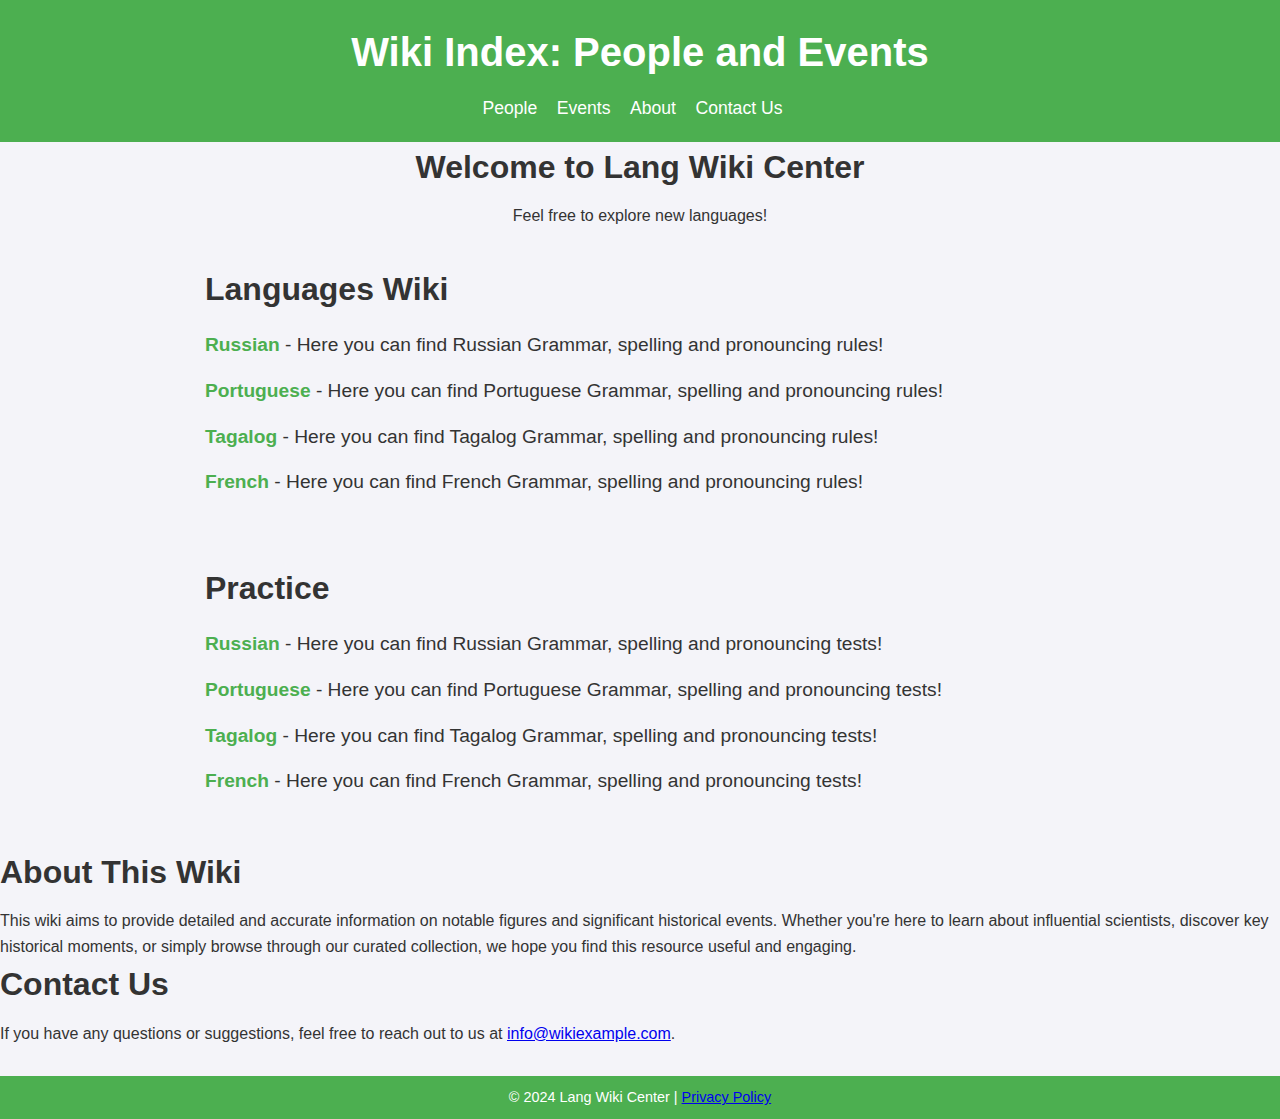
==== index.html @ fcd9fee6 "Add files via upload" ====
<!DOCTYPE html>
<html lang="en">
<head>
    <meta charset="UTF-8">
    <meta name="viewport" content="width=device-width, initial-scale=1.0">
    <title>Wiki Index</title>
    <link rel="stylesheet" href="styles/styles.css">
</head>
<body>
    <header>
        <h1>Wiki Index: People and Events</h1>
        <nav>
            <ul class="navbar">
                <li><a href="#people">People</a></li>
                <li><a href="#events">Events</a></li>
                <li><a href="#about">About</a></li>
                <li><a href="#contact">Contact Us</a></li>
            </ul>
        </nav>
    </header>

    <main>
        <section class="intro">
            <h2>Welcome to Lang Wiki Center</h2>
            <p>Feel free to explore new languages!</p>
        </section>

        <section id="people" class="wiki-list">
            <h2>Languages Wiki</h2>
            <ul>
                <li><a href="ru.html">Russian</a> - Here you can find Russian Grammar, spelling and pronouncing rules!</li>
                <li><a href="pt.html">Portuguese</a> - Here you can find Portuguese Grammar, spelling and pronouncing rules!</li>
                <li><a href="tl.html">Tagalog</a> - Here you can find Tagalog Grammar, spelling and pronouncing rules!</li>
                <li><a href="fr.html">French</a> - Here you can find French Grammar, spelling and pronouncing rules!</li>
            </ul>
        </section>

        <section id="events" class="wiki-list">
            <h2>Practice</h2>
            <ul>
                <li><a href="ru.html">Russian</a> - Here you can find Russian Grammar, spelling and pronouncing tests!</li>
                <li><a href="pt.html">Portuguese</a> - Here you can find Portuguese Grammar, spelling and pronouncing tests!</li>
                <li><a href="tl.html">Tagalog</a> - Here you can find Tagalog Grammar, spelling and pronouncing tests!</li>
                <li><a href="fr.html">French</a> - Here you can find French Grammar, spelling and pronouncing tests!</li>
            </ul>
        </section>

        <section id="about" class="about">
            <h2>About This Wiki</h2>
            <p>This wiki aims to provide detailed and accurate information on notable figures and significant historical events. Whether you're here to learn about influential scientists, discover key historical moments, or simply browse through our curated collection, we hope you find this resource useful and engaging.</p>
        </section>

        <section id="contact" class="contact">
            <h2>Contact Us</h2>
            <p>If you have any questions or suggestions, feel free to reach out to us at <a href="mailto:info@wikiexample.com">info@wikiexample.com</a>.</p>
        </section>
    </main>

    <footer>
        <p>© 2024 Lang Wiki Center | <a href="#privacy-policy">Privacy Policy</a></p>
    </footer>
</body>
</html>
---- styles/styles.css ----
/* General Styles */
* {
    box-sizing: border-box; /* Ensure padding and borders don't affect element width/height */
    margin: 0;
    padding: 0;
}

body {
    font-family: 'Arial', sans-serif;
    margin: 0;
    padding: 0;
    background-color: #f4f4f9;
    color: #333;
    line-height: 1.6;
}

header {
    background-color: #4CAF50;
    color: white;
    padding: 20px;
    text-align: center;
}

.intro {
    text-align: center;
}

h1 {
    margin: 0;
    font-size: 2.5rem;
}

h2 {
    font-size: 2rem;
    margin-bottom: 10px;
    color: #333;
}

nav {
    margin-top: 10px;
}

.navbar {
    list-style-type: none;
    padding: 0;
}

.navbar li {
    display: inline-block;
    margin-right: 15px;
}

.navbar a {
    color: #fff;
    text-decoration: none;
    font-size: 1.1rem;
}

.navbar a:hover {
    text-decoration: underline;
}

/* Text container: General padding and margins for main content */
.container {
    padding: 20px;
    margin: 0 auto;
    max-width: 1200px; /* Maximum width for large screens */
}

footer {
    background-color: #4CAF50;
    color: white;
    text-align: center;
    padding: 10px 0;
    margin-top: 30px;
}

/* Wiki List */
.wiki-list {
    margin: 20px auto;
    max-width: 900px;
}

.wiki-list ul {
    list-style-type: none;
    padding: 0;
}

.wiki-list li {
    margin: 15px 0;
    font-size: 1.2rem;
}

.wiki-list a {
    text-decoration: none;
    color: #4CAF50;
    font-weight: bold;
}

.wiki-list a:hover {
    color: #333;
}

/* Person Detail Page */
.person-detail, .achievements, .quotes, .gallery, .legacy {
    padding: 20px;
    margin: 0 auto;
    max-width: 900px;
}

.person-detail p, .achievements ul, .quotes blockquote, .legacy p {
    line-height: 1.6;
}

.achievements ul {
    padding-left: 20px;
}

.quotes blockquote {
    background-color: #f0f0f0;
    border-left: 4px solid #4CAF50;
    padding: 10px;
    font-style: italic;
    margin: 20px 0;
}

.gallery .image {
    display: block;
    max-width: 100%;
    margin: 10px 0;
    height: auto;
}

/* Footer Styles */
footer p {
    margin: 0;
    font-size: 0.9rem;
}

/* Mobile First Approach: General padding */
.container, .wiki-list, .person-detail, .achievements, .quotes, .gallery, .legacy {
    padding: 15px;
}

/* Responsive Media Queries */
@media (max-width: 1200px) {
    /* Adjust padding and max-width for tablets and medium-sized devices */
    .container, .wiki-list, .person-detail, .achievements, .quotes, .gallery, .legacy {
        max-width: 100%;
        padding: 15px;
    }
}

@media (max-width: 768px) {
    /* Adjust layout and font sizes for smaller devices like tablets */
    h1 {
        font-size: 2rem;
    }

    h2 {
        font-size: 1.5rem;
    }

    .navbar li {
        display: block; /* Stack the navbar links vertically */
        margin-bottom: 10px;
    }

    nav {
        padding: 0;
    }

    .container, .wiki-list, .person-detail, .achievements, .quotes, .gallery, .legacy {
        padding: 10px;
    }

    footer {
        padding: 10px;
    }
}

@media (max-width: 480px) {
    /* Further adjustments for mobile phones */
    h1 {
        font-size: 1.8rem;
    }

    h2 {
        font-size: 1.25rem;
    }

    .navbar a {
        font-size: 1rem;
    }

    .container, .wiki-list, .person-detail, .achievements, .quotes, .gallery, .legacy {
        padding: 10px;
    }

    .gallery .image {
        margin: 5px 0;
    }

    footer p {
        font-size: 0.8rem;
    }
}
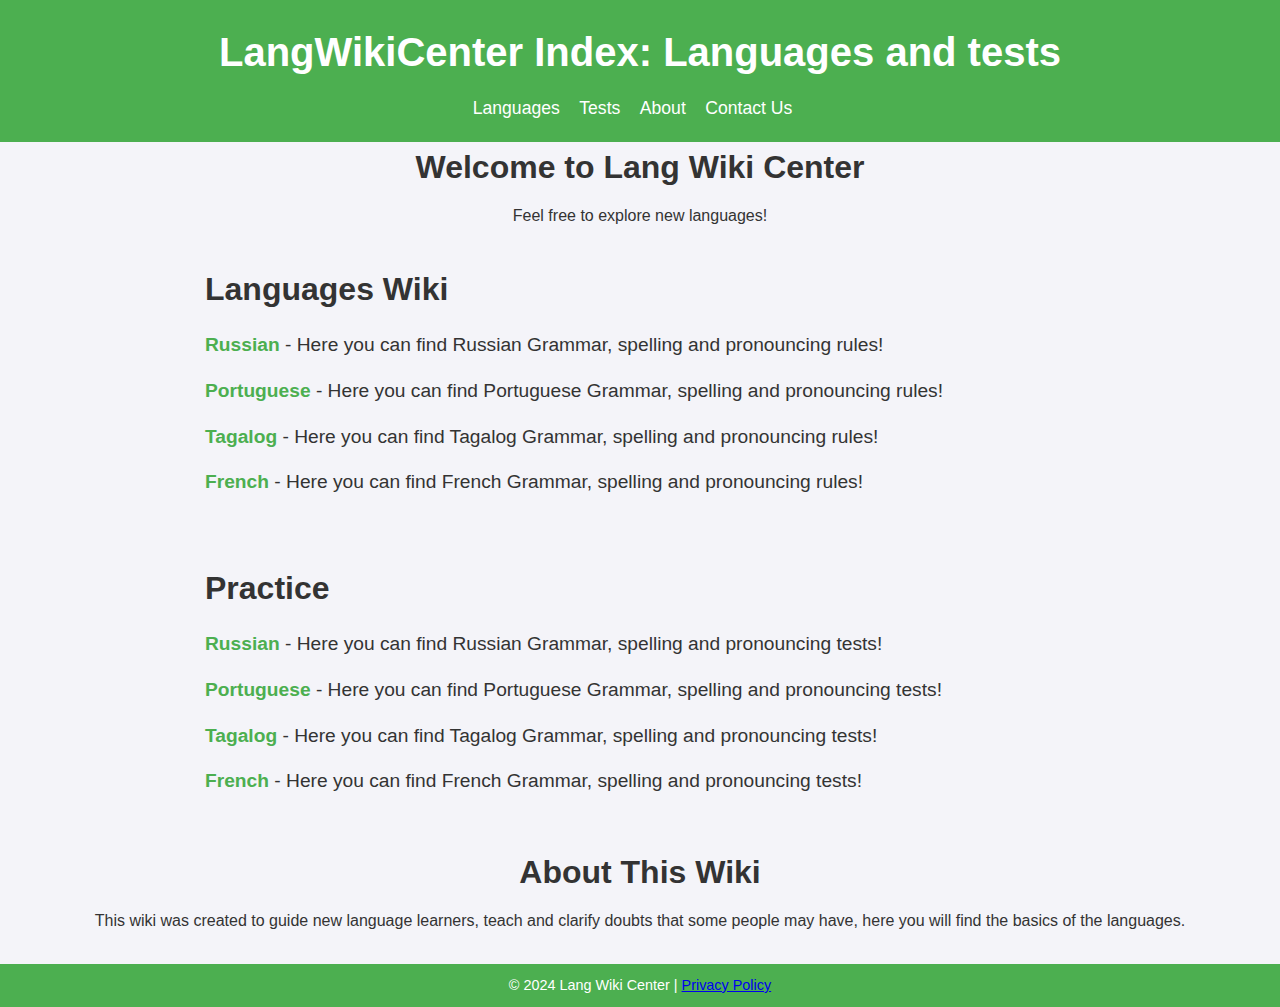
==== commit 966ee9fe: "Add files via upload" ====
--- a/index.html
+++ b/index.html
@@ -3,16 +3,16 @@
 <head>
     <meta charset="UTF-8">
     <meta name="viewport" content="width=device-width, initial-scale=1.0">
-    <title>Wiki Index</title>
+    <title>LangWikiCenter Index</title>
     <link rel="stylesheet" href="styles/styles.css">
 </head>
 <body>
     <header>
-        <h1>Wiki Index: People and Events</h1>
+        <h1>LangWikiCenter Index: Languages and tests</h1>
         <nav>
             <ul class="navbar">
-                <li><a href="#people">People</a></li>
-                <li><a href="#events">Events</a></li>
+                <li><a href="#languages">Languages</a></li>
+                <li><a href="#tests">Tests</a></li>
                 <li><a href="#about">About</a></li>
                 <li><a href="#contact">Contact Us</a></li>
             </ul>
@@ -25,7 +25,7 @@
             <p>Feel free to explore new languages!</p>
         </section>
 
-        <section id="people" class="wiki-list">
+        <section id="languages" class="wiki-list">
             <h2>Languages Wiki</h2>
             <ul>
                 <li><a href="ru.html">Russian</a> - Here you can find Russian Grammar, spelling and pronouncing rules!</li>
@@ -35,7 +35,7 @@
             </ul>
         </section>
 
-        <section id="events" class="wiki-list">
+        <section id="tests" class="wiki-list">
             <h2>Practice</h2>
             <ul>
                 <li><a href="ru.html">Russian</a> - Here you can find Russian Grammar, spelling and pronouncing tests!</li>
@@ -47,13 +47,13 @@
 
         <section id="about" class="about">
             <h2>About This Wiki</h2>
-            <p>This wiki aims to provide detailed and accurate information on notable figures and significant historical events. Whether you're here to learn about influential scientists, discover key historical moments, or simply browse through our curated collection, we hope you find this resource useful and engaging.</p>
+            <p>This wiki was created to guide new language learners, teach and clarify doubts that some people may have, here you will find the basics of the languages.</p>
         </section>
 
-        <section id="contact" class="contact">
+        <!--<section id="contact" class="contact">
             <h2>Contact Us</h2>
             <p>If you have any questions or suggestions, feel free to reach out to us at <a href="mailto:info@wikiexample.com">info@wikiexample.com</a>.</p>
-        </section>
+        </section>-->
     </main>
 
     <footer>
--- a/styles/styles.css
+++ b/styles/styles.css
@@ -18,6 +18,14 @@
     background-color: #4CAF50;
     color: white;
     padding: 20px;
+    text-align: center;
+}
+
+.about {
+    text-align: center;
+}
+
+.contact {
     text-align: center;
 }
 
@@ -142,6 +150,10 @@
     padding: 15px;
 }
 
+.section-par {
+    font-size: 20px;
+}
+
 /* Responsive Media Queries */
 @media (max-width: 1200px) {
     /* Adjust padding and max-width for tablets and medium-sized devices */
